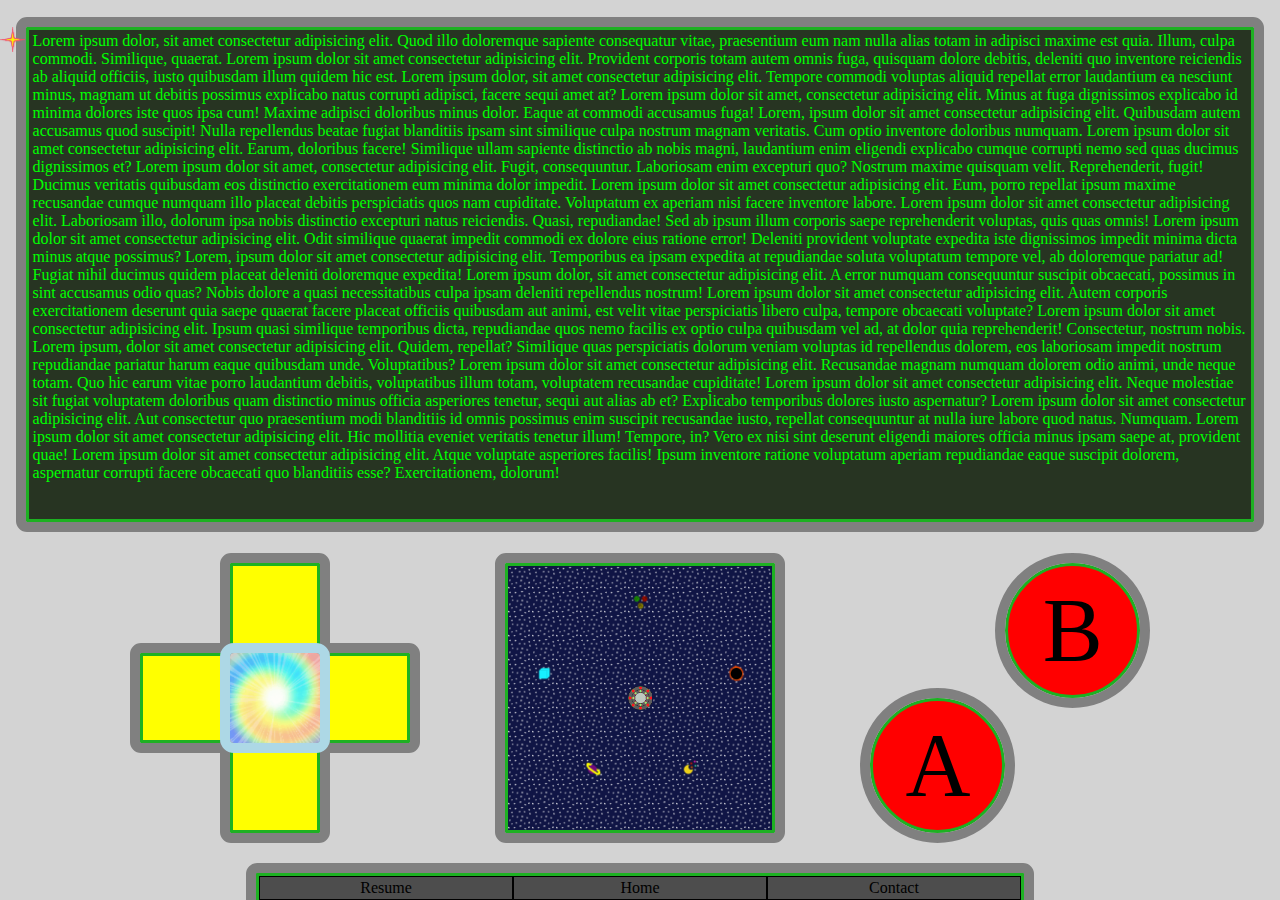
==== index.html @ cfb56b36 "reorganized planets?" ====
<!DOCTYPE html>
<html lang="en">
  <head>
    <meta charset="UTF-8" />
    <meta http-equiv="X-UA-Compatible" content="IE=edge" />
    <meta name="viewport" content="width=device-width, initial-scale=1.0" />
    <title>Document</title>
    <link rel="stylesheet" href="styles.css" />
  </head>
  <body>
    <div id="SStar"></div>
    <div class="text" id="textbox">
      Lorem ipsum dolor, sit amet consectetur adipisicing elit. Quod illo
      doloremque sapiente consequatur vitae, praesentium eum nam nulla alias
      totam in adipisci maxime est quia. Illum, culpa commodi. Similique,
      quaerat. Lorem ipsum dolor sit amet consectetur adipisicing elit.
      Provident corporis totam autem omnis fuga, quisquam dolore debitis,
      deleniti quo inventore reiciendis ab aliquid officiis, iusto quibusdam
      illum quidem hic est. Lorem ipsum dolor, sit amet consectetur adipisicing
      elit. Tempore commodi voluptas aliquid repellat error laudantium ea
      nesciunt minus, magnam ut debitis possimus explicabo natus corrupti
      adipisci, facere sequi amet at? Lorem ipsum dolor sit amet, consectetur
      adipisicing elit. Minus at fuga dignissimos explicabo id minima dolores
      iste quos ipsa cum! Maxime adipisci doloribus minus dolor. Eaque at
      commodi accusamus fuga! Lorem, ipsum dolor sit amet consectetur
      adipisicing elit. Quibusdam autem accusamus quod suscipit! Nulla
      repellendus beatae fugiat blanditiis ipsam sint similique culpa nostrum
      magnam veritatis. Cum optio inventore doloribus numquam. Lorem ipsum dolor
      sit amet consectetur adipisicing elit. Earum, doloribus facere! Similique
      ullam sapiente distinctio ab nobis magni, laudantium enim eligendi
      explicabo cumque corrupti nemo sed quas ducimus dignissimos et? Lorem
      ipsum dolor sit amet, consectetur adipisicing elit. Fugit, consequuntur.
      Laboriosam enim excepturi quo? Nostrum maxime quisquam velit.
      Reprehenderit, fugit! Ducimus veritatis quibusdam eos distinctio
      exercitationem eum minima dolor impedit. Lorem ipsum dolor sit amet
      consectetur adipisicing elit. Eum, porro repellat ipsum maxime recusandae
      cumque numquam illo placeat debitis perspiciatis quos nam cupiditate.
      Voluptatum ex aperiam nisi facere inventore labore. Lorem ipsum dolor sit
      amet consectetur adipisicing elit. Laboriosam illo, dolorum ipsa nobis
      distinctio excepturi natus reiciendis. Quasi, repudiandae! Sed ab ipsum
      illum corporis saepe reprehenderit voluptas, quis quas omnis! Lorem ipsum
      dolor sit amet consectetur adipisicing elit. Odit similique quaerat
      impedit commodi ex dolore eius ratione error! Deleniti provident voluptate
      expedita iste dignissimos impedit minima dicta minus atque possimus?
      Lorem, ipsum dolor sit amet consectetur adipisicing elit. Temporibus ea
      ipsam expedita at repudiandae soluta voluptatum tempore vel, ab doloremque
      pariatur ad! Fugiat nihil ducimus quidem placeat deleniti doloremque
      expedita! Lorem ipsum dolor, sit amet consectetur adipisicing elit. A
      error numquam consequuntur suscipit obcaecati, possimus in sint accusamus
      odio quas? Nobis dolore a quasi necessitatibus culpa ipsam deleniti
      repellendus nostrum! Lorem ipsum dolor sit amet consectetur adipisicing
      elit. Autem corporis exercitationem deserunt quia saepe quaerat facere
      placeat officiis quibusdam aut animi, est velit vitae perspiciatis libero
      culpa, tempore obcaecati voluptate? Lorem ipsum dolor sit amet consectetur
      adipisicing elit. Ipsum quasi similique temporibus dicta, repudiandae quos
      nemo facilis ex optio culpa quibusdam vel ad, at dolor quia reprehenderit!
      Consectetur, nostrum nobis. Lorem ipsum, dolor sit amet consectetur
      adipisicing elit. Quidem, repellat? Similique quas perspiciatis dolorum
      veniam voluptas id repellendus dolorem, eos laboriosam impedit nostrum
      repudiandae pariatur harum eaque quibusdam unde. Voluptatibus? Lorem ipsum
      dolor sit amet consectetur adipisicing elit. Recusandae magnam numquam
      dolorem odio animi, unde neque totam. Quo hic earum vitae porro laudantium
      debitis, voluptatibus illum totam, voluptatem recusandae cupiditate! Lorem
      ipsum dolor sit amet consectetur adipisicing elit. Neque molestiae sit
      fugiat voluptatem doloribus quam distinctio minus officia asperiores
      tenetur, sequi aut alias ab et? Explicabo temporibus dolores iusto
      aspernatur? Lorem ipsum dolor sit amet consectetur adipisicing elit. Aut
      consectetur quo praesentium modi blanditiis id omnis possimus enim
      suscipit recusandae iusto, repellat consequuntur at nulla iure labore quod
      natus. Numquam. Lorem ipsum dolor sit amet consectetur adipisicing elit.
      Hic mollitia eveniet veritatis tenetur illum! Tempore, in? Vero ex nisi
      sint deserunt eligendi maiores officia minus ipsam saepe at, provident
      quae! Lorem ipsum dolor sit amet consectetur adipisicing elit. Atque
      voluptate asperiores facilis! Ipsum inventore ratione voluptatum aperiam
      repudiandae eaque suscipit dolorem, aspernatur corrupti facere obcaecati
      quo blanditiis esse? Exercitationem, dolorum!
    </div>
    <div class="botom">
      <div class="controler">
        <div class="arow">
          <div id="arow1" class="null"></div>
          <div id="arow2" class="up"><div class="ScrollUp"></div></div>
          <div id="arow3" class="null"></div>
          <div id="arow4" class="left"><div class="ScrollLeft"></div></div>
          <div id="arow5" class="center"></div>
          <div id="arow6" class="right"><div class="ScrollRight"></div></div>
          <div id="arow7" class="null"></div>
          <div id="arow8" class="down"><div class="ScrollDown"></div></div>
          <div id="arow9" class="null"></div>
        </div>
      </div>
      <div class="game">
        <div id="box">
          <div id="space1" class="stars"></div>
          <div id="space2" class="stars"></div>
          <div id="space3" class="stars"></div>
          <div id="space4" class="stars"></div>
          <div id="space5" class="stars"></div>
          <div id="space6" class="stars"></div>
          <div id="space7" class="stars"></div>
          <div id="space8" class="stars"></div>
          <div id="space9" class="stars"></div>
          <div id="space10" class="stars"></div>
          <div id="space11" class="stars"></div>
          <div id="space12" class="stars"></div>
          <div id="space13" class="stars"></div>
          <div id="space14" class="stars"></div>
          <div id="space15" class="stars"></div>
          <div id="space16" class="stars"></div>
          <div id="space17" class="moonP1"></div>
          <div id="space18" class="stars"></div>
          <div id="space19" class="stars"></div>
          <div id="space20" class="stars"></div>
          <div id="space21" class="stars"></div>
          <div id="space22" class="stars"></div>
          <div id="space23" class="stars"></div>
          <div id="space24" class="stars"></div>
          <div id="space25" class="stars"></div>
          <div id="space26" class="stars"></div>
          <div id="space27" class="stars"></div>
          <div id="space28" class="stars"></div>
          <div id="space29" class="stars"></div>
          <div id="space30" class="stars"></div>
          <div id="space31" class="stars"></div>
          <div id="space32" class="stars"></div>
          <div id="space33" class="stars"></div>
          <div id="space34" class="stars"></div>
          <div id="space35" class="stars"></div>
          <div id="space36" class="stars"></div>
          <div id="space37" class="stars"></div>
          <div id="space38" class="stars"></div>
          <div id="space39" class="stars"></div>
          <div id="space40" class="stars"></div>
          <div id="space41" class="stars"></div>
          <div id="space42" class="stars"></div>
          <div id="space43" class="stars"></div>
          <div id="space44" class="stars"></div>
          <div id="space45" class="stars"></div>
          <div id="space46" class="moonP2"></div>
          <div id="space47" class="stars"></div>
          <div id="space48" class="stars"></div>
          <div id="space49" class="stars"></div>
          <div id="space50" class="stars"></div>
          <div id="space51" class="stars"></div>
          <div id="space52" class="stars"></div>
          <div id="space53" class="stars"></div>
          <div id="space54" class="moonP3"></div>
          <div id="space55" class="stars"></div>
          <div id="space56" class="stars"></div>
          <div id="space57" class="stars"></div>
          <div id="space58" class="stars"></div>
          <div id="space59" class="stars"></div>
          <div id="space60" class="stars"></div>
          <div id="space61" class="stars">
            <img src="PFufo.png" alt="" />
          </div>
          <div id="space62" class="stars"></div>
          <div id="space63" class="stars"></div>
          <div id="space64" class="stars"></div>
          <div id="space65" class="stars"></div>
          <div id="space66" class="stars"></div>
          <div id="space67" class="stars"></div>
          <div id="space68" class="stars"></div>
          <div id="space69" class="stars"></div>
          <div id="space70" class="stars"></div>
          <div id="space71" class="stars"></div>
          <div id="space72" class="stars"></div>
          <div id="space73" class="stars"></div>
          <div id="space74" class="stars"></div>
          <div id="space75" class="stars"></div>
          <div id="space76" class="stars"></div>
          <div id="space77" class="stars"></div>
          <div id="space78" class="stars"></div>
          <div id="space79" class="stars"></div>
          <div id="space80" class="stars"></div>
          <div id="space81" class="stars"></div>
          <div id="space82" class="stars"></div>
          <div id="space83" class="stars"></div>
          <div id="space84" class="stars"></div>
          <div id="space85" class="stars"></div>
          <div id="space86" class="stars"></div>
          <div id="space87" class="stars"></div>
          <div id="space88" class="stars"></div>
          <div id="space89" class="stars"></div>
          <div id="space90" class="stars"></div>
          <div id="space91" class="stars"></div>
          <div id="space92" class="moonP4"></div>
          <div id="space93" class="stars"></div>
          <div id="space94" class="stars"></div>
          <div id="space95" class="stars"></div>
          <div id="space96" class="moonP5"></div>
          <div id="space97" class="stars"></div>
          <div id="space98" class="stars"></div>
          <div id="space99" class="stars"></div>
          <div id="space100" class="stars"></div>
          <div id="space101" class="stars"></div>
          <div id="space102" class="stars"></div>
          <div id="space103" class="stars"></div>
          <div id="space104" class="stars"></div>
          <div id="space105" class="stars"></div>
          <div id="space106" class="stars"></div>
          <div id="space107" class="stars"></div>
          <div id="space108" class="stars"></div>
          <div id="space109" class="stars"></div>
          <div id="space110" class="stars"></div>
          <div id="space111" class="stars"></div>
          <div id="space112" class="stars"></div>
          <div id="space113" class="stars"></div>
          <div id="space114" class="stars"></div>
          <div id="space115" class="stars"></div>
          <div id="space116" class="stars"></div>
          <div id="space117" class="stars"></div>
          <div id="space118" class="stars"></div>
          <div id="space119" class="stars"></div>
          <div id="space120" class="stars"></div>
          <div id="space121" class="stars"></div>
        </div>
      </div>
      <div class="buttons">
        <div class="A_B_button">
          <div id="butt1" class="NullButt"></div>
          <div id="butt2" class="RedButtB">
            <div class="B-img">
              <!-- <img src="BTquestion-mark.png" alt="" /> -->
              <p>B</p>
            </div>
          </div>
          <div id="butt3" class="RedButtA">
            <div class="A-img">
              <!-- <img src="BTResume.png" alt="" /> -->
              <p>A</p>
            </div>
          </div>
          <div id="butt4" class="NullButt"></div>
        </div>
      </div>
    </div>
    <div class="BottomThree">
      <div class="Resume">Resume</div>
      <div class="Home">Home</div>
      <div class="Contact">Contact</div>
    </div>
  </body>
  <script src="script.js"></script>
</html>
---- styles.css ----
*{
    margin: 0%;
    cursor: none;
}
html{
    background-color: lightgray;
    overflow: hidden;
}

.stars{
    background-image: url(PFstars.png);
    background-size: contain;
}
.moonP1{
    background-image: url(PFcolors.png);
    background-size: contain;
}
.moonP2{
    background-image: url(PFcube.png);
    background-size: contain;
}
/* .moonNE{
    background-image: url(PFmars.png);
    background-size: contain;
} */
.moonP3{
    background-image: url(PFblackhole.png);
    background-size: contain;
}
.moonP5{
    background-image: url(PFpackman.png);
    background-size: contain;
}
.moonP4{
    background-image: url(PFring.png);
    background-size: contain;
}
/* .moonSE{
    background-image: url(PFrobot.png);
    background-size: contain;
} */
/* .moonSS{
    background-image: url(PFtarget.png);
    background-size: contain;
} */
img:not(.A-img>img):not(.B-img>img){
    max-width: 2.75vh;
    max-height: 2.75vh;
    position: absolute;
    
}
  
.text{
    box-sizing: border-box;
    margin-top: 3vh;
    margin-left: 2vw;
    margin-bottom: 2vh;
    width: 96vw;
    height: 55vh;
    outline: 10px solid gray;
    border: 3px rgb(29, 177, 34) solid;
    border-radius: 1px;
    box-sizing: border-box;
    background-color: rgb(39, 52, 34);
    color: lime;
    padding: 4px;
    padding-top: 2px;
}
.botom{
    display: flex;
}
.game{
    box-sizing: border-box;
    width: 30vw;
    height: 35vh; 
    display: flex;
    justify-content: center;
    margin-left: 3vw;
    margin-right: 3vw;
}
.controler{
    box-sizing: border-box;
    width: 30vw;
    height: 35vh;
    display: flex;
    justify-content: flex-end;
    margin-left: 2vw;
}
.buttons{
    box-sizing: border-box;
    width: 30vw;
    height: 35vh;
    display: flex;
    justify-content: flex-start;
    margin-right: 2vw;
}

.arow{
    /* border: 3px rgb(29, 177, 34) solid; */
    box-sizing: border-box;
    width: 30vh;
    height: 30vh;
    margin-top: 2.5vh;
    display: grid;
    grid-template-columns: repeat(3, 1fr);
    grid-template-rows: repeat(3, 1fr);
}
.up{
    background-color: yellow;
    outline: 10px solid gray;
    border: 3px rgb(29, 177, 34) solid;
    border-radius: 1px;
    box-sizing: border-box;
    rotate: 270deg;
}
.left{
    background-color: yellow;
    outline: 10px solid gray;
    border: 3px rgb(29, 177, 34) solid;
    border-radius: 1px;
    box-sizing: border-box;
    rotate: 180deg;
}
.right{
    background-color: yellow;
    outline: 10px solid gray;
    border: 3px rgb(29, 177, 34) solid;
    border-radius: 1px;
    box-sizing: border-box;
}

.down{
    background-color: yellow;
    outline: 10px solid gray;
    border: 3px rgb(29, 177, 34) solid;
    border-radius: 1px;
    box-sizing: border-box;
    rotate: 90deg;
}
.center{
    background-image: url(giphy.gif);
    background-position: center;
    background-size: cover;
    position: relative;
    /* outline: 10px yellow solid; */
    border-radius: 4px;
    outline: 10px lightblue solid;
    background-repeat: no-repeat;
    z-index: 2;
}

.ScrollUp, .ScrollLeft, .ScrollRight, .ScrollDown{
    width: 100%;
    height: 100%;
}
.ScrollUp:hover, .ScrollLeft:hover, .ScrollRight:hover, .ScrollDown:hover{
    background-image: url(Orange_animated_right_arrow.gif);
    background-size: cover;
}
.ScrollUp:active, .ScrollLeft:active, .ScrollRight:active, .ScrollDown:active{
    filter: hue-rotate(-180deg);
}

#box{
    outline: 10px solid gray;
    border: 3px rgb(29, 177, 34) solid;
    border-radius: 1px;
    box-sizing: border-box;
    width: 30vh;
    height: 30vh;
    margin-top: 2.5vh;
    display: grid;
    grid-template-columns: repeat(11, 1fr);
    grid-template-rows: repeat(11, 1fr);
}
.threbox{
    width: 100%;
    height: 100%;
}
#box > div{
    /* border: 1px solid green; */
    box-sizing: border-box;
    position: relative;
    background-repeat: no-repeat;
    background-size: cover;
    background-position: center;
}

.A_B_button{
    width: 30vh;
    height: 30vh;
    display: grid;
    grid-template-columns: repeat(2, 1fr);
    grid-template-rows: repeat(2, 1fr);
    margin-top: 2.5vh;
    position: relative;
}

.RedButtA, .RedButtB{
    background-color: red;
    outline: 10px solid gray;
    border: 3px rgb(29, 177, 34) solid;
    border-radius: 100px;
    box-sizing: border-box;    
}

.A-img{
    display: flex;
    justify-content: center;
    align-items: center;
    height: 100%;
    width: 100%;
}
.A-img>img{
    max-width: 65%;
    max-height: 100%;
}

.B-img{
    display: flex;
    justify-content: center;
    align-items: center;
    height: 100%;
    width: 100%;
}
.B-img>img{
    width: 100%;
    height: 80%;
}

.BottomThree{
    display: flex;
    outline: 10px solid gray;
    border: 3px rgb(29, 177, 34) solid;
    border-bottom: 0px;
    border-top-left-radius: 1px;
    border-top-right-radius: 1px;
    box-sizing: border-box;
    width: 60vw;
    margin-left: 20vw;
    height: 3vh;
    margin-top: 2vh;
}
.BottomThree>div{
    border: black 1px solid;
    box-sizing: border-box;
    width: 20vw;
    display: flex;
    justify-content: center;
    align-items: center;
    background-color: rgb(77, 77, 77);
}
.BottomThree>div:hover{
    background-color: rgb(96, 96, 96);
}

.IceLand{
    background-image: url(PFcube.png);
    background-size: cover;
}
.IceLand>div{background-image: none;}

.ColorLand{
    background-image: url(PFcolors.png);
    background-size: cover;
}
.ColorLand>div{background-image: none;}

.SunLand{
    background-image: url(PFblackhole.png);
    background-size: cover;
}
.SunLand>div{background-image: none;}

.PacLand{
    background-image: url(PFpackman.png);
    background-size: cover;
}
.PacLand>div{background-image: none;}

.RingLand{
    background-image: url(PFring.png);
    background-size: cover;
}
.RingLand>div{background-image: none;}

#SStar{
     width: calc(30vh/11);
     height: calc(30vh/11);
     position: absolute;
     background-image: url(MSstar.png);
     background-size: cover;
     z-index: 3;
     pointer-events: none;
}
  
.A-img>p{
    font-size: 10vh;
    pointer-events: none;
}
.B-img>p{
    font-size: 10vh;
    pointer-events: none;
}


/* @keyframes mymove {
    0%   {top: calc(62.5vh); left: calc((30vw - 30vh)/2 + 35vw); background: red;};
    100%   {top: calc(62.5vh); left: calc((30vw - 30vh)/2 + 35vw); background: red;};
} */
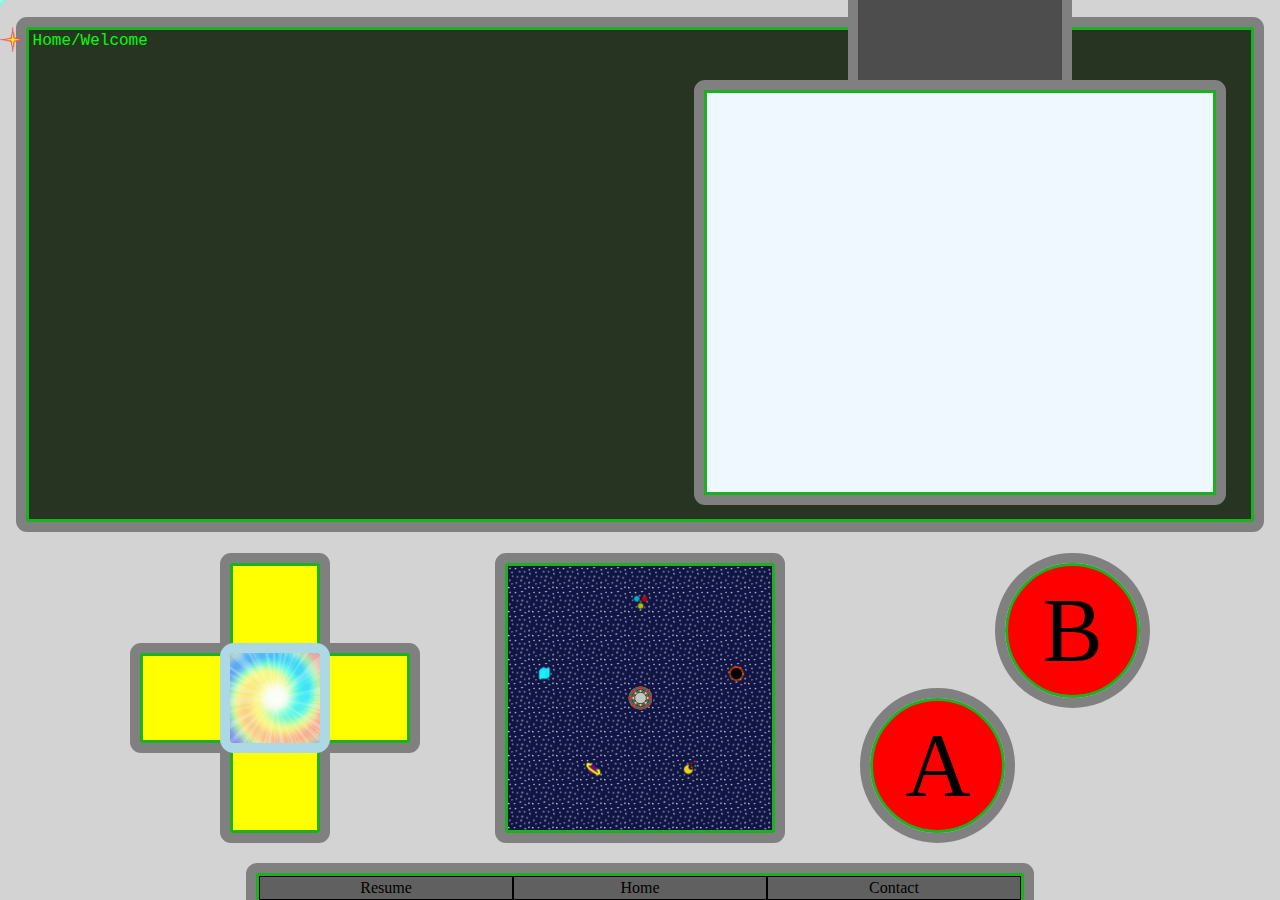
==== commit 77f414f8: "asd" ====
--- a/index.html
+++ b/index.html
@@ -7,73 +7,15 @@
     <title>Document</title>
     <link rel="stylesheet" href="styles.css" />
   </head>
+  <div class="redbox"></div>
   <body>
     <div id="SStar"></div>
-    <div class="text" id="textbox">
-      Lorem ipsum dolor, sit amet consectetur adipisicing elit. Quod illo
-      doloremque sapiente consequatur vitae, praesentium eum nam nulla alias
-      totam in adipisci maxime est quia. Illum, culpa commodi. Similique,
-      quaerat. Lorem ipsum dolor sit amet consectetur adipisicing elit.
-      Provident corporis totam autem omnis fuga, quisquam dolore debitis,
-      deleniti quo inventore reiciendis ab aliquid officiis, iusto quibusdam
-      illum quidem hic est. Lorem ipsum dolor, sit amet consectetur adipisicing
-      elit. Tempore commodi voluptas aliquid repellat error laudantium ea
-      nesciunt minus, magnam ut debitis possimus explicabo natus corrupti
-      adipisci, facere sequi amet at? Lorem ipsum dolor sit amet, consectetur
-      adipisicing elit. Minus at fuga dignissimos explicabo id minima dolores
-      iste quos ipsa cum! Maxime adipisci doloribus minus dolor. Eaque at
-      commodi accusamus fuga! Lorem, ipsum dolor sit amet consectetur
-      adipisicing elit. Quibusdam autem accusamus quod suscipit! Nulla
-      repellendus beatae fugiat blanditiis ipsam sint similique culpa nostrum
-      magnam veritatis. Cum optio inventore doloribus numquam. Lorem ipsum dolor
-      sit amet consectetur adipisicing elit. Earum, doloribus facere! Similique
-      ullam sapiente distinctio ab nobis magni, laudantium enim eligendi
-      explicabo cumque corrupti nemo sed quas ducimus dignissimos et? Lorem
-      ipsum dolor sit amet, consectetur adipisicing elit. Fugit, consequuntur.
-      Laboriosam enim excepturi quo? Nostrum maxime quisquam velit.
-      Reprehenderit, fugit! Ducimus veritatis quibusdam eos distinctio
-      exercitationem eum minima dolor impedit. Lorem ipsum dolor sit amet
-      consectetur adipisicing elit. Eum, porro repellat ipsum maxime recusandae
-      cumque numquam illo placeat debitis perspiciatis quos nam cupiditate.
-      Voluptatum ex aperiam nisi facere inventore labore. Lorem ipsum dolor sit
-      amet consectetur adipisicing elit. Laboriosam illo, dolorum ipsa nobis
-      distinctio excepturi natus reiciendis. Quasi, repudiandae! Sed ab ipsum
-      illum corporis saepe reprehenderit voluptas, quis quas omnis! Lorem ipsum
-      dolor sit amet consectetur adipisicing elit. Odit similique quaerat
-      impedit commodi ex dolore eius ratione error! Deleniti provident voluptate
-      expedita iste dignissimos impedit minima dicta minus atque possimus?
-      Lorem, ipsum dolor sit amet consectetur adipisicing elit. Temporibus ea
-      ipsam expedita at repudiandae soluta voluptatum tempore vel, ab doloremque
-      pariatur ad! Fugiat nihil ducimus quidem placeat deleniti doloremque
-      expedita! Lorem ipsum dolor, sit amet consectetur adipisicing elit. A
-      error numquam consequuntur suscipit obcaecati, possimus in sint accusamus
-      odio quas? Nobis dolore a quasi necessitatibus culpa ipsam deleniti
-      repellendus nostrum! Lorem ipsum dolor sit amet consectetur adipisicing
-      elit. Autem corporis exercitationem deserunt quia saepe quaerat facere
-      placeat officiis quibusdam aut animi, est velit vitae perspiciatis libero
-      culpa, tempore obcaecati voluptate? Lorem ipsum dolor sit amet consectetur
-      adipisicing elit. Ipsum quasi similique temporibus dicta, repudiandae quos
-      nemo facilis ex optio culpa quibusdam vel ad, at dolor quia reprehenderit!
-      Consectetur, nostrum nobis. Lorem ipsum, dolor sit amet consectetur
-      adipisicing elit. Quidem, repellat? Similique quas perspiciatis dolorum
-      veniam voluptas id repellendus dolorem, eos laboriosam impedit nostrum
-      repudiandae pariatur harum eaque quibusdam unde. Voluptatibus? Lorem ipsum
-      dolor sit amet consectetur adipisicing elit. Recusandae magnam numquam
-      dolorem odio animi, unde neque totam. Quo hic earum vitae porro laudantium
-      debitis, voluptatibus illum totam, voluptatem recusandae cupiditate! Lorem
-      ipsum dolor sit amet consectetur adipisicing elit. Neque molestiae sit
-      fugiat voluptatem doloribus quam distinctio minus officia asperiores
-      tenetur, sequi aut alias ab et? Explicabo temporibus dolores iusto
-      aspernatur? Lorem ipsum dolor sit amet consectetur adipisicing elit. Aut
-      consectetur quo praesentium modi blanditiis id omnis possimus enim
-      suscipit recusandae iusto, repellat consequuntur at nulla iure labore quod
-      natus. Numquam. Lorem ipsum dolor sit amet consectetur adipisicing elit.
-      Hic mollitia eveniet veritatis tenetur illum! Tempore, in? Vero ex nisi
-      sint deserunt eligendi maiores officia minus ipsam saepe at, provident
-      quae! Lorem ipsum dolor sit amet consectetur adipisicing elit. Atque
-      voluptate asperiores facilis! Ipsum inventore ratione voluptatum aperiam
-      repudiandae eaque suscipit dolorem, aspernatur corrupti facere obcaecati
-      quo blanditiis esse? Exercitationem, dolorum!
+    <div class="image">
+      <div class="part1"></div>
+      <div class="part2"></div>
+    </div>
+    <div class="text">
+      <div class="centertext" id="textbox">Home/Welcome</div>
     </div>
     <div class="botom">
       <div class="controler">
--- a/styles.css
+++ b/styles.css
@@ -7,7 +7,7 @@
     overflow: hidden;
 }
 
-.stars{
+.stars, .moon{
     background-image: url(PFstars.png);
     background-size: contain;
 }
@@ -47,7 +47,6 @@
     max-width: 2.75vh;
     max-height: 2.75vh;
     position: absolute;
-    
 }
   
 .text{
@@ -65,7 +64,14 @@
     color: lime;
     padding: 4px;
     padding-top: 2px;
-}
+    font-family: 'Courier New', Courier, monospace;
+    overflow: auto;
+}
+.centertext{
+    box-sizing: border-box;
+    width: calc(53vw - 20px);
+}
+
 .botom{
     display: flex;
 }
@@ -248,38 +254,38 @@
     display: flex;
     justify-content: center;
     align-items: center;
-    background-color: rgb(77, 77, 77);
+    background-color: rgb(96, 96, 96);
 }
 .BottomThree>div:hover{
-    background-color: rgb(96, 96, 96);
+    background-color: rgb(106, 106, 106);
 }
 
 .IceLand{
-    background-image: url(PFcube.png);
+    background-image: url(BOcube.png);
     background-size: cover;
 }
 .IceLand>div{background-image: none;}
 
 .ColorLand{
-    background-image: url(PFcolors.png);
+    background-image: url(BOcolor.png);
     background-size: cover;
 }
 .ColorLand>div{background-image: none;}
 
 .SunLand{
-    background-image: url(PFblackhole.png);
+    background-image: url(BOhole.png);
     background-size: cover;
 }
 .SunLand>div{background-image: none;}
 
 .PacLand{
-    background-image: url(PFpackman.png);
+    background-image: url(BOwaka.png);
     background-size: cover;
 }
 .PacLand>div{background-image: none;}
 
 .RingLand{
-    background-image: url(PFring.png);
+    background-image: url(BOring.png);
     background-size: cover;
 }
 .RingLand>div{background-image: none;}
@@ -303,8 +309,62 @@
     pointer-events: none;
 }
 
-
-/* @keyframes mymove {
-    0%   {top: calc(62.5vh); left: calc((30vw - 30vh)/2 + 35vw); background: red;};
-    100%   {top: calc(62.5vh); left: calc((30vw - 30vh)/2 + 35vw); background: red;};
+.trail { 
+    position: absolute;
+    height: 10px; width: 10px;
+    border-radius: 3px;
+    /* background: teal; */
+    pointer-events: none;
+    background-image: url(MStrail.png);
+    background-position: center;
+    background-size: contain;
+}
+
+/* .scrollbox{
+    border: red 1px solid;
+    box-sizing: border-box;
+    width: 50%;
+    height: 100%;
+    position: relative;
 } */
+
+.image{
+    margin-top: -3vh;
+    display: flex;
+    flex-wrap: wrap;
+    justify-content: center;
+    /* border: red 1px solid; */
+    box-sizing: border-box;
+    width: 40%;
+    height: 55vh;
+    position: absolute;
+    margin-left: 55vw;
+}
+.part1{
+    outline: 10px solid gray;
+    box-sizing: border-box;
+    width: 40%;
+    height: 10vh;
+    background-color: rgb(77, 77, 77);
+}
+.part2{
+    box-sizing: border-box;
+    width: 100%;
+    height: 45vh;
+    outline: 10px solid gray;
+    border: 3px rgb(29, 177, 34) solid;
+    border-radius: 1px;
+    box-sizing: border-box;
+    background-color: aliceblue;
+}
+
+.redbox {
+    animation: mymove 5s infinite;
+  }
+  
+  @keyframes mymove {
+    from {top: -150px;}
+    50% {top: 100px !important;} /* ignored */
+    to {top: 200px;}
+  }
+  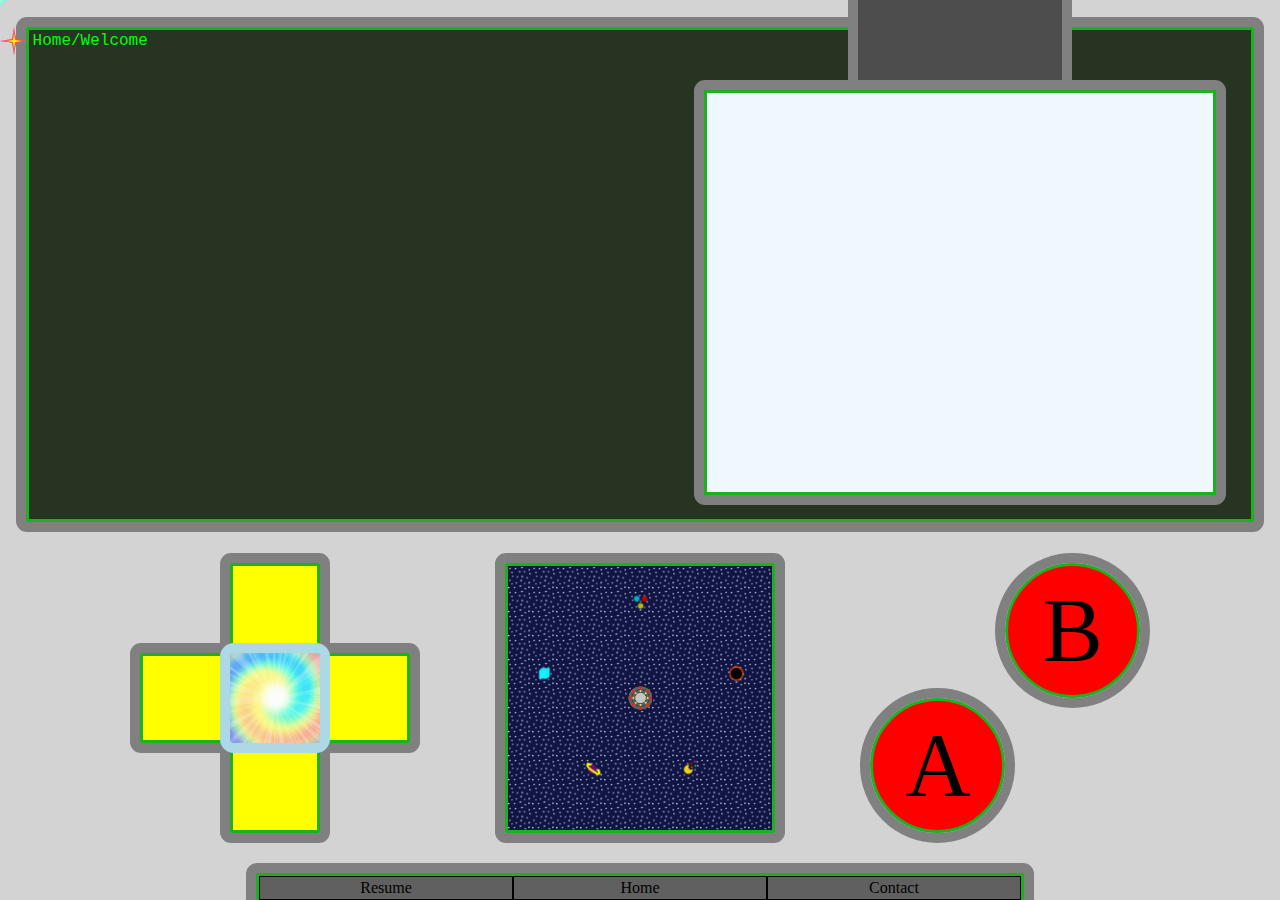
==== commit 0c4b4e7e: "as" ====
--- a/index.html
+++ b/index.html
@@ -8,9 +8,9 @@
     <link rel="stylesheet" href="styles.css" />
   </head>
   <div class="redbox"></div>
+  <div id="SStar"></div>
   <body>
-    <div id="SStar"></div>
-    <div class="image">
+    <div id="image" class="redbox">
       <div class="part1"></div>
       <div class="part2"></div>
     </div>
--- a/styles.css
+++ b/styles.css
@@ -55,7 +55,7 @@
     margin-left: 2vw;
     margin-bottom: 2vh;
     width: 96vw;
-    height: 55vh;
+    height: 55vh; 
     outline: 10px solid gray;
     border: 3px rgb(29, 177, 34) solid;
     border-radius: 1px;
@@ -291,8 +291,8 @@
 .RingLand>div{background-image: none;}
 
 #SStar{
-     width: calc(30vh/11);
-     height: calc(30vh/11);
+     width: 28px;
+     height: 28px;
      position: absolute;
      background-image: url(MSstar.png);
      background-size: cover;
@@ -328,7 +328,7 @@
     position: relative;
 } */
 
-.image{
+#image{
     margin-top: -3vh;
     display: flex;
     flex-wrap: wrap;
@@ -358,13 +358,21 @@
     background-color: aliceblue;
 }
 
+.downbox {
+    animation: downmove .5s linear;
+}
 .redbox {
-    animation: mymove 5s infinite;
-  }
+    animation: upmove .5s linear;
+}
   
-  @keyframes mymove {
-    from {top: -150px;}
-    50% {top: 100px !important;} /* ignored */
-    to {top: 200px;}
-  }
+@keyframes downmove {
+    from {top: -60vh;}
+    50% {top: -30vh !important;} /* ignored */
+    to {top: 0vh;}
+}
+@keyframes upmove{
+    from {top: 0vh;}
+    50% {top: -37vh !important;} /* ignored */
+    to {top: -75vh;}
+}
   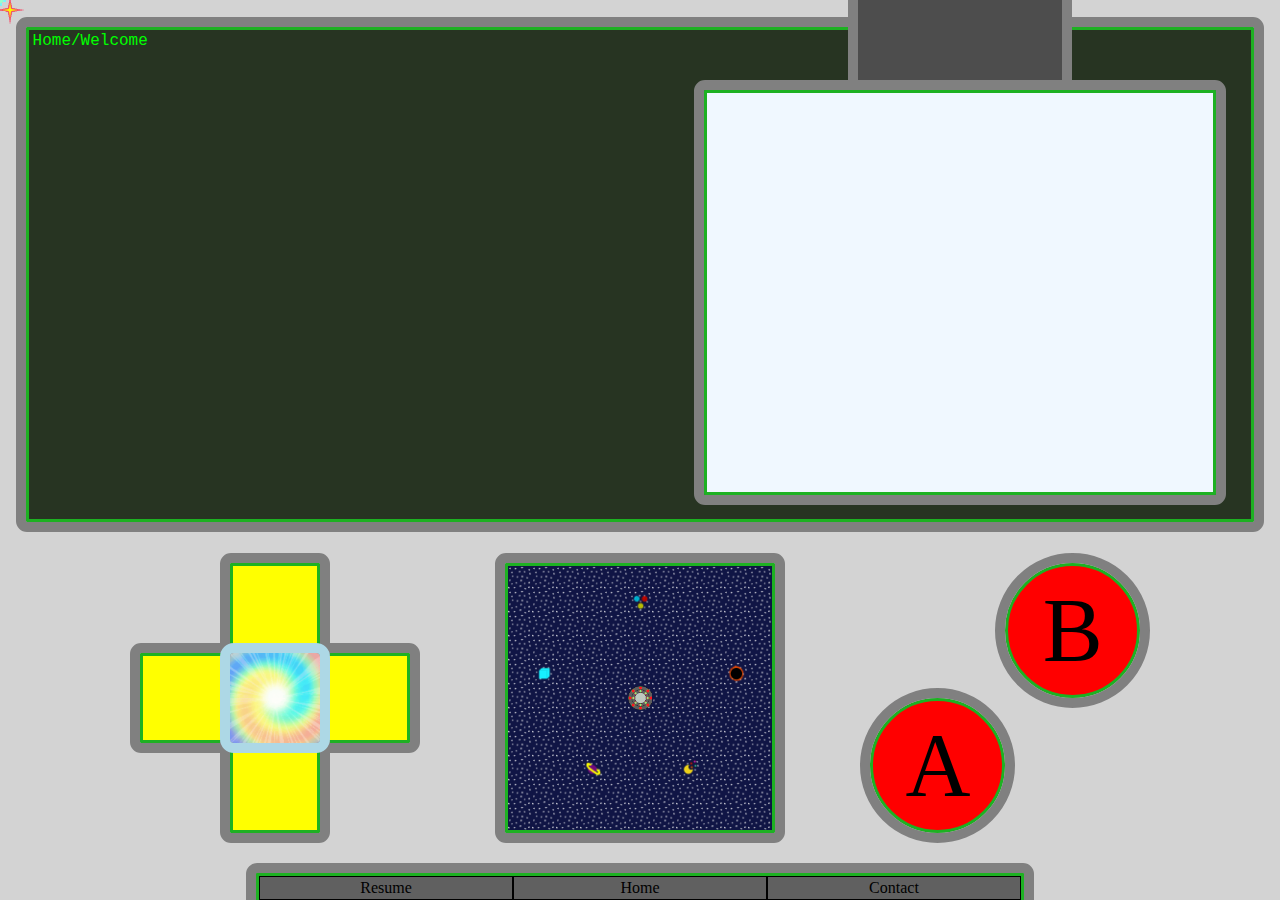
==== commit 808a09f7: "asd" ====
--- a/index.html
+++ b/index.html
@@ -8,7 +8,7 @@
     <link rel="stylesheet" href="styles.css" />
   </head>
   <div class="redbox"></div>
-  <div id="SStar"></div>
+  <!-- <div id="SStar"></div> -->
   <body>
     <div id="image" class="redbox">
       <div class="part1"></div>
--- a/styles.css
+++ b/styles.css
@@ -290,7 +290,7 @@
 }
 .RingLand>div{background-image: none;}
 
-#SStar{
+.SStar{
      width: 28px;
      height: 28px;
      position: absolute;
@@ -299,7 +299,17 @@
      z-index: 3;
      pointer-events: none;
 }
-  
+
+.trail:hover{
+    width: 28px;
+    height: 28px;
+    position: absolute;
+    background-image: url(MSstar.png);
+    background-size: cover;
+    z-index: 3;
+    pointer-events: none;
+}
+
 .A-img>p{
     font-size: 10vh;
     pointer-events: none;
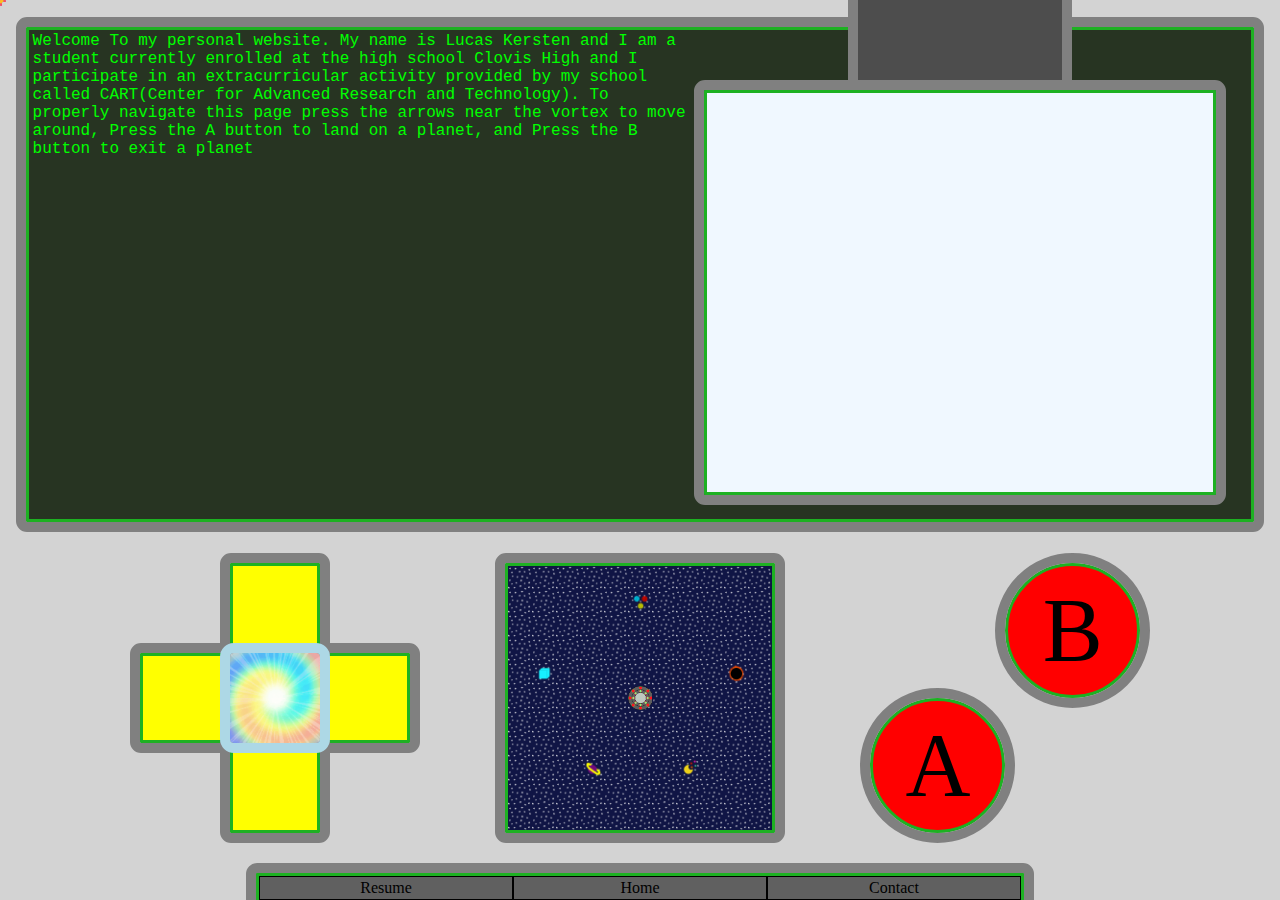
==== commit cfd11750: "ad" ====
--- a/index.html
+++ b/index.html
@@ -15,7 +15,7 @@
       <div class="part2"></div>
     </div>
     <div class="text">
-      <div class="centertext" id="textbox">Home/Welcome</div>
+      <div class="centertext" id="textbox">Welcome To my personal website. My name is Lucas Kersten and I am a student currently enrolled at the high school Clovis High and I participate in an extracurricular activity provided by my school called CART(Center for Advanced Research and Technology). To properly navigate this page press the arrows near the vortex to move around, Press the A button to land on a planet, and Press the B button to exit a planet</div>
     </div>
     <div class="botom">
       <div class="controler">
--- a/styles.css
+++ b/styles.css
@@ -325,9 +325,10 @@
     border-radius: 3px;
     /* background: teal; */
     pointer-events: none;
-    background-image: url(MStrail.png);
-    background-position: center;
-    background-size: contain;
+    background-image: url(MSstar.png);
+    background-position: right;
+    background-size: contain;
+    z-index: 3;
 }
 
 /* .scrollbox{
@@ -375,12 +376,12 @@
     animation: upmove .5s linear;
 }
   
-@keyframes downmove {
+@keyframes upmove {
     from {top: -60vh;}
     50% {top: -30vh !important;} /* ignored */
     to {top: 0vh;}
 }
-@keyframes upmove{
+@keyframes downmove{
     from {top: 0vh;}
     50% {top: -37vh !important;} /* ignored */
     to {top: -75vh;}
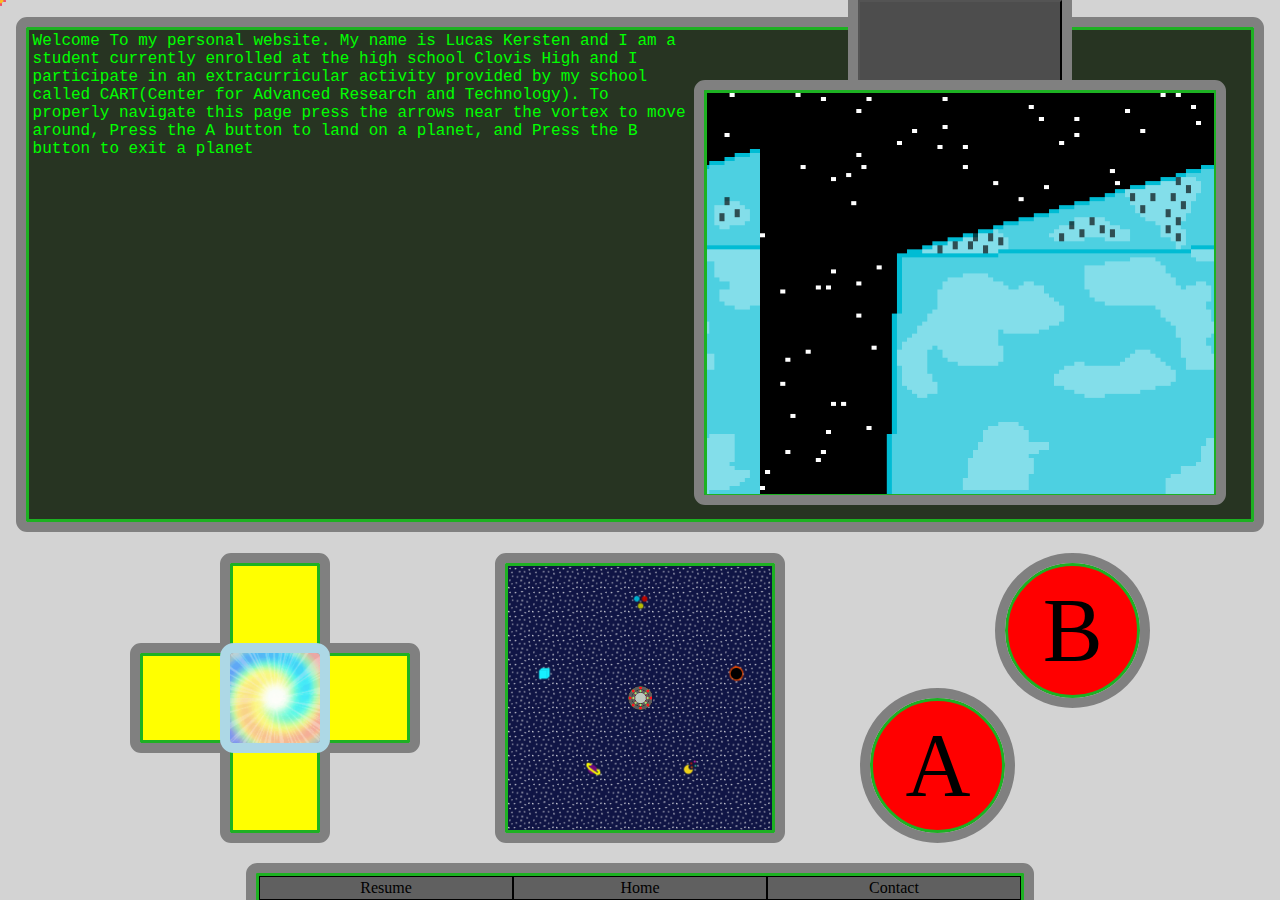
==== commit 733eaae3: "ads" ====
--- a/index.html
+++ b/index.html
@@ -7,15 +7,27 @@
     <title>Document</title>
     <link rel="stylesheet" href="styles.css" />
   </head>
-  <div class="redbox"></div>
+  <!-- <div class="downbox"></div> -->
   <!-- <div id="SStar"></div> -->
   <body>
-    <div id="image" class="redbox">
-      <div class="part1"></div>
-      <div class="part2"></div>
+    <div id="image" class="downbox">
+      <button type="button" class="part1" onclick="upbox()"></button>
+      <div class="part2">
+        <div class="carousel-inner">
+          <div id="one-box"></div>
+          <div id="two-box"></div>
+        </div>
+      </div>
     </div>
     <div class="text">
-      <div class="centertext" id="textbox">Welcome To my personal website. My name is Lucas Kersten and I am a student currently enrolled at the high school Clovis High and I participate in an extracurricular activity provided by my school called CART(Center for Advanced Research and Technology). To properly navigate this page press the arrows near the vortex to move around, Press the A button to land on a planet, and Press the B button to exit a planet</div>
+      <div class="centertext" id="textbox">
+        Welcome To my personal website. My name is Lucas Kersten and I am a
+        student currently enrolled at the high school Clovis High and I
+        participate in an extracurricular activity provided by my school called
+        CART(Center for Advanced Research and Technology). To properly navigate
+        this page press the arrows near the vortex to move around, Press the A
+        button to land on a planet, and Press the B button to exit a planet
+      </div>
     </div>
     <div class="botom">
       <div class="controler">
--- a/styles.css
+++ b/styles.css
@@ -1,6 +1,7 @@
 *{
     margin: 0%;
     cursor: none;
+    
 }
 html{
     background-color: lightgray;
@@ -357,9 +358,9 @@
     width: 40%;
     height: 10vh;
     background-color: rgb(77, 77, 77);
+    
 }
 .part2{
-    box-sizing: border-box;
     width: 100%;
     height: 45vh;
     outline: 10px solid gray;
@@ -372,18 +373,71 @@
 .downbox {
     animation: downmove .5s linear;
 }
-.redbox {
+.upbox {
     animation: upmove .5s linear;
 }
   
-@keyframes upmove {
+@keyframes downmove {
     from {top: -60vh;}
     50% {top: -30vh !important;} /* ignored */
     to {top: 0vh;}
 }
-@keyframes downmove{
+@keyframes upmove{
     from {top: 0vh;}
     50% {top: -37vh !important;} /* ignored */
     to {top: -75vh;}
 }
+  
+.carousel-inner{
+    display: flex;
+    overflow: hidden;
+    position: relative;
+    width: calc(40vw - 5px);
+    height: calc(45vh - 4px);
+
+  }
+  
+  
+  #one-box{
+    background-image: url(BOcolor.png);
+    width: calc(40vw - 5px);
+    height: calc(45vh - 4px);
+    background-size: contain;
+    background-repeat: round;
+    background-position: top;
+    position: absolute;
+    margin-left: calc(-40vw + 5px);
+  }
+  
+  #two-box{
+    background-image: url(BOcube.png);
+    width: calc(40vw - 5px);
+    height: calc(45vh - 4px);
+    background-size: contain;
+    background-repeat: round;
+    background-position: top;
+    position: absolute;
+    margin-left: 0vw;
+    
+  }
+    
+  .one--move {
+    animation: one--move .5s linear;
+  }
+  
+  @keyframes one--move{
+    from {left: 0vw;}
+    50% {left: 20vw !important;}
+    to {left: calc(40vw);}
+  }
+  
+  .two--move {
+    animation: two--move .5s linear;
+  }
+  
+  @keyframes two--move{
+    from {left: 0vw;}
+    50% {left: 20vw !important;}
+    to {left: calc(40vw);}
+  }
   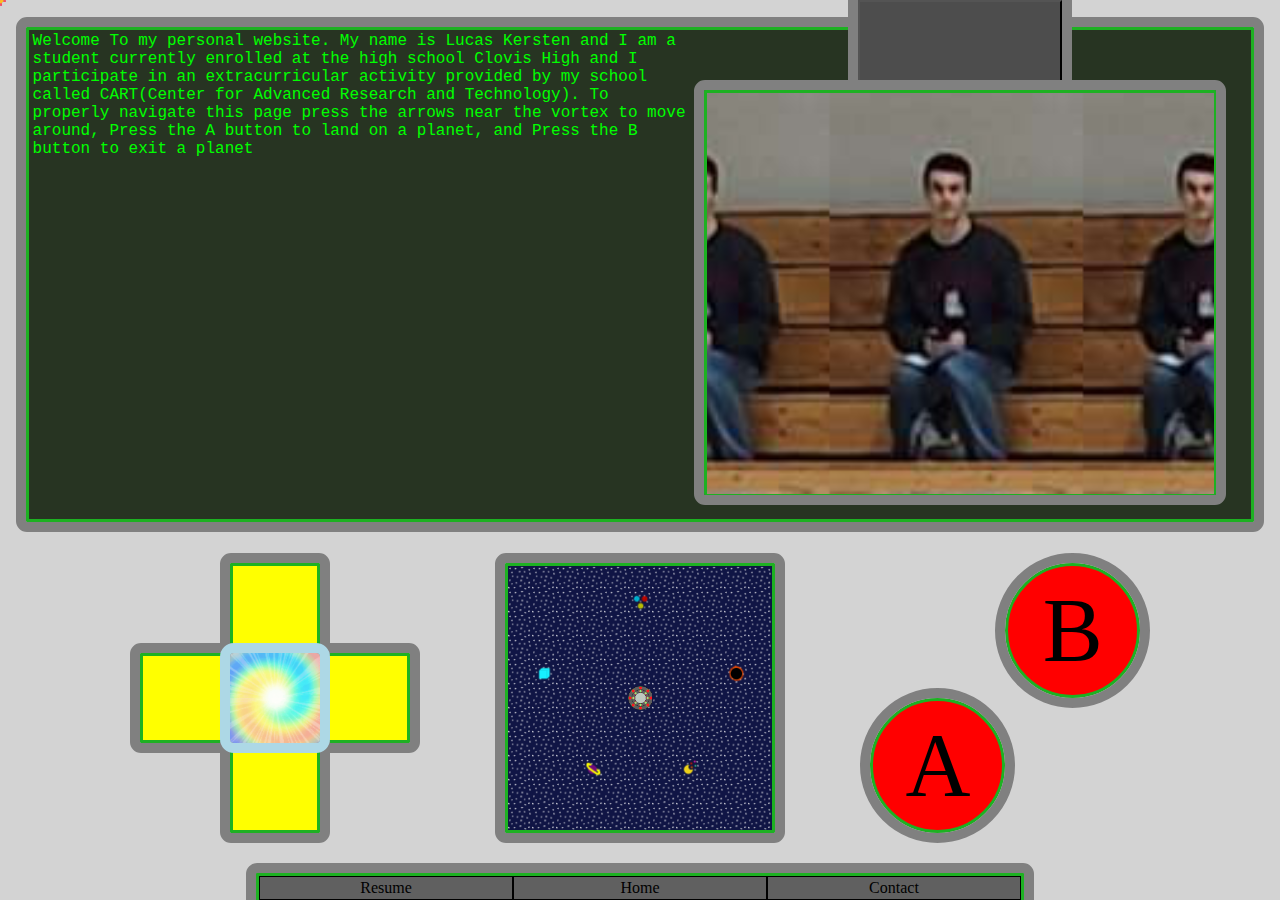
==== commit 95a31e96: "Update index.html" ====
--- a/index.html
+++ b/index.html
@@ -4,7 +4,7 @@
     <meta charset="UTF-8" />
     <meta http-equiv="X-UA-Compatible" content="IE=edge" />
     <meta name="viewport" content="width=device-width, initial-scale=1.0" />
-    <title>Document</title>
+    <title>Lucas Kersten's Personal Website</title>
     <link rel="stylesheet" href="styles.css" />
   </head>
   <!-- <div class="downbox"></div> -->
--- a/styles.css
+++ b/styles.css
@@ -202,14 +202,15 @@
     margin-top: 2.5vh;
     position: relative;
 }
-
+/* 
 .RedButtA, .RedButtB{
+    background-color: rgb(0, 255, 55);    
     background-color: red;
     outline: 10px solid gray;
     border: 3px rgb(29, 177, 34) solid;
     border-radius: 100px;
     box-sizing: border-box;    
-}
+} */
 
 .A-img{
     display: flex;
@@ -369,6 +370,19 @@
     box-sizing: border-box;
     background-color: aliceblue;
 }
+/* .carousel-inner{
+    background-image: url(ME.png);
+    background-size: contain;
+    background-repeat: no-repeat;
+    max-width: 50%;
+    max-height: 80%;
+    min-width: 50%;
+    min-height: 80%;
+    margin-left: 25%;
+    margin-top: 10%;
+    
+
+} */
 
 .downbox {
     animation: downmove .5s linear;
@@ -379,12 +393,12 @@
   
 @keyframes downmove {
     from {top: -60vh;}
-    50% {top: -30vh !important;} /* ignored */
+    50% {top: -30vh !important;} 
     to {top: 0vh;}
 }
 @keyframes upmove{
     from {top: 0vh;}
-    50% {top: -37vh !important;} /* ignored */
+    50% {top: -37vh !important;} 
     to {top: -75vh;}
 }
   
@@ -399,7 +413,7 @@
   
   
   #one-box{
-    background-image: url(BOcolor.png);
+    background-image: url(ME.png);
     width: calc(40vw - 5px);
     height: calc(45vh - 4px);
     background-size: contain;
@@ -410,7 +424,7 @@
   }
   
   #two-box{
-    background-image: url(BOcube.png);
+    background-image: url(MEold.png);
     width: calc(40vw - 5px);
     height: calc(45vh - 4px);
     background-size: contain;
@@ -440,4 +454,13 @@
     50% {left: 20vw !important;}
     to {left: calc(40vw);}
   }
-  +
+  .RedButtA, .RedButtB{
+    /* background-color: rgb(0, 255, 55);     */
+    background-color: red;
+    outline: 10px solid gray;
+    border: 3px rgb(29, 177, 34) solid;
+    border-radius: 100px;
+    box-sizing: border-box;    
+}
+
